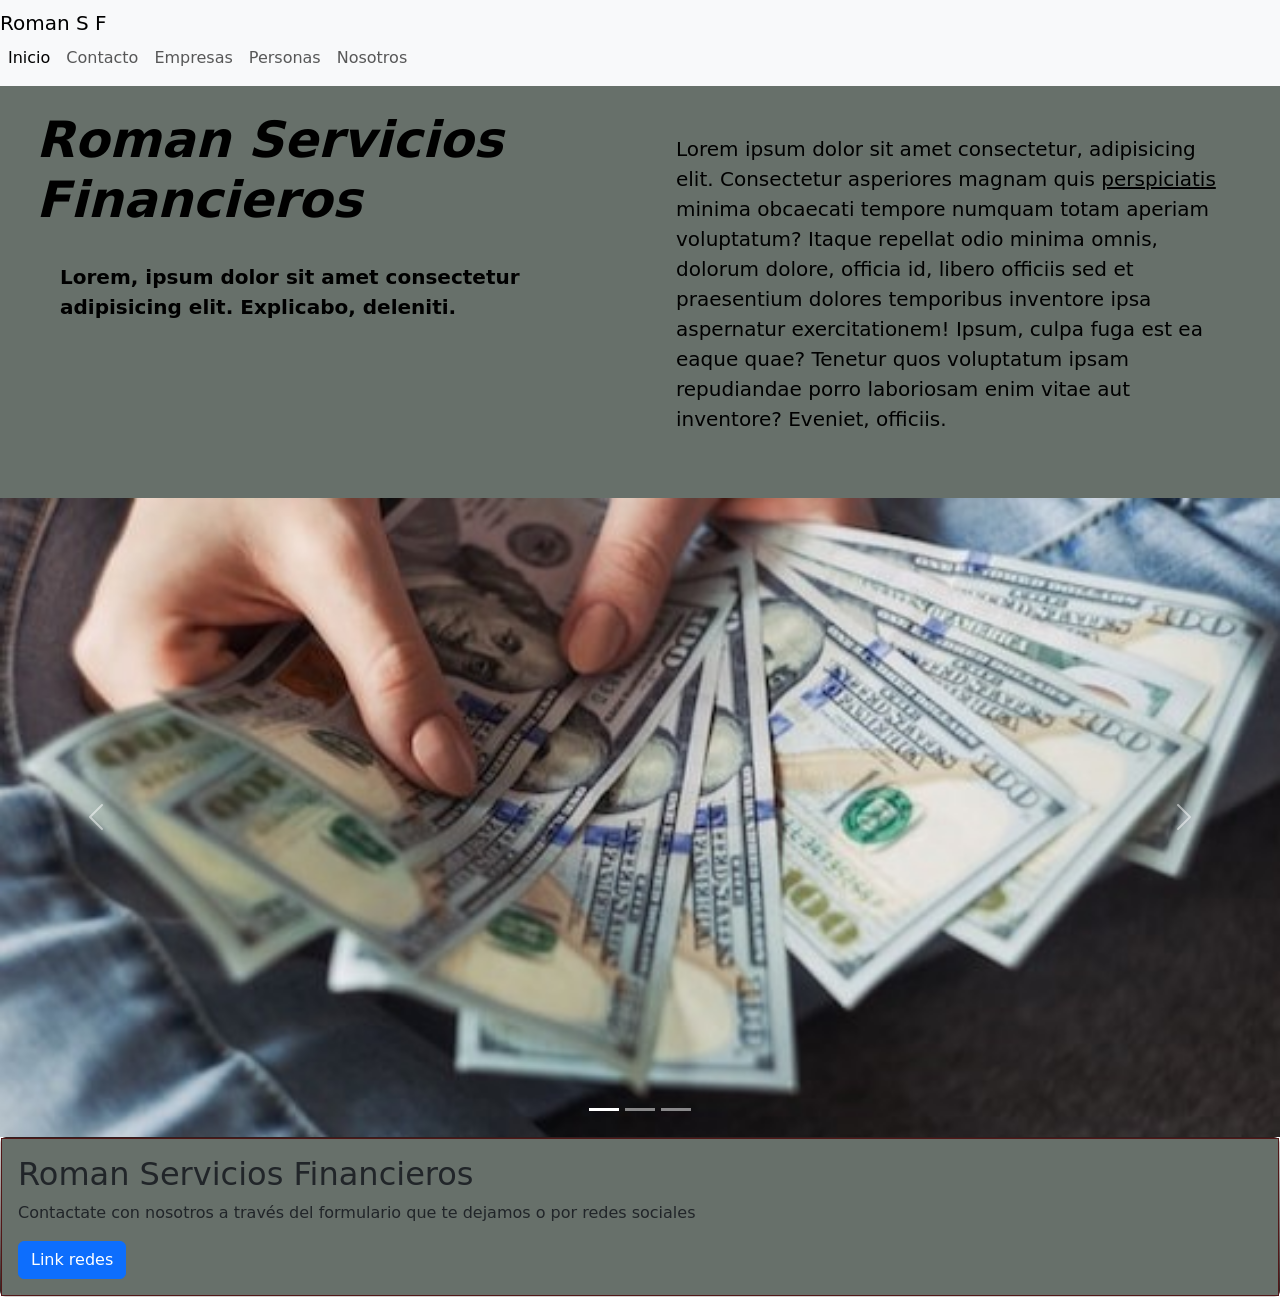
==== index.html @ 71053c12 "Add files via upload" ====
<!DOCTYPE html>
<html lang="en">
  <head>
    <meta charset="UTF-8" />
    <meta http-equiv="X-UA-Compatible" content="IE=edge" />
    <meta name="viewport" content="width=device-width, initial-scale=1.0" />
    <link rel="stylesheet" href="./css/style.css" />
    <link
      rel="shortcut icon"
      href="Icono/empresa (1).png"
      type="image/x-icon"
    />
    <meta
      name="description"
      content="Somos una organización que brinda asesoramiento en materia de finanzas, ayudando a nuestros clientes a lograr el mayor rendimiento para su dinero"
    />
    <meta
      name="keywords"
      content="servicios financieros, asesoramiento, finanzas, dividendos, fondos de inversión, renta"
    />
    <!-- CSS only -->
    <link
      href="https://cdn.jsdelivr.net/npm/bootstrap@5.2.0/dist/css/bootstrap.min.css"
      rel="stylesheet"
      integrity="sha384-gH2yIJqKdNHPEq0n4Mqa/HGKIhSkIHeL5AyhkYV8i59U5AR6csBvApHHNl/vI1Bx"
      crossorigin="anonymous"
    />

    <title>Roman Servicios Financieros-Inicio</title>
  </head>
  <body>
    <header>
      <nav class="navbar navbar-expand-lg bg-light">
        <div class="container-fluid1">
          <a class="navbar-brand" href="index.html">Roman S F</a>
          <button
            class="navbar-toggler"
            type="button"
            data-bs-toggle="collapse"
            data-bs-target="#navbarNav"
            aria-controls="navbarNav"
            aria-expanded="false"
            aria-label="Toggle navigation"
          >
            <span class="navbar-toggler-icon"></span>
          </button>
          <div class="collapse navbar-collapse" id="navbarNav">
            <ul class="navbar-nav">
              <li class="nav-item">
                <a class="nav-link active" aria-current="page" href="index.html"
                  >Inicio</a
                >
              </li>
              <li class="nav-item">
                <a class="nav-link" href="pages/contacto.html">Contacto</a>
              </li>
              <li class="nav-item">
                <a class="nav-link" href="pages/empresas.html">Empresas</a>
              </li>
              <li class="nav-item">
                <a class="nav-link" href="pages/personas.html">Personas</a>
              </li>
              <li class="nav-item">
                <a class="nav-link" href="pages/nosotros.html">Nosotros</a>
              </li>
            </ul>
          </div>
        </div>
      </nav>
    </header>
    <main>
      <section class="principal">
        <div class="container-fluid">
          <div class="row">
            <div class="col-sm">
              <h1 class="tit"><strong>Roman Servicios Financieros</strong></h1>
              <p class="parrafoIndex">
                <strong>
                  Lorem, ipsum dolor sit amet consectetur adipisicing elit.
                  Explicabo, deleniti.
                </strong>
              </p>
            </div>
            <div class="col-sm">
              <p class="parrafoDos">
                Lorem ipsum dolor sit amet consectetur, adipisicing elit.
                Consectetur asperiores magnam quis <u>perspiciatis</u> minima
                obcaecati tempore numquam totam aperiam voluptatum? Itaque
                repellat odio minima omnis, dolorum dolore, officia id, libero
                officiis sed et praesentium dolores temporibus inventore ipsa
                aspernatur exercitationem! Ipsum, culpa fuga est ea eaque quae?
                Tenetur quos voluptatum ipsam repudiandae porro laboriosam enim
                vitae aut inventore? Eveniet, officiis.
              </p>
            </div>
          </div>
        </div>
      </section>
      <div
        id="carouselExampleIndicators"
        class="carousel slide"
        data-bs-ride="true"
      >
        <div class="carousel-indicators">
          <button
            type="button"
            data-bs-target="#carouselExampleIndicators"
            data-bs-slide-to="0"
            class="active"
            aria-current="true"
            aria-label="Slide 1"
          ></button>
          <button
            type="button"
            data-bs-target="#carouselExampleIndicators"
            data-bs-slide-to="1"
            aria-label="Slide 2"
          ></button>
          <button
            type="button"
            data-bs-target="#carouselExampleIndicators"
            data-bs-slide-to="2"
            aria-label="Slide 3"
          ></button>
        </div>
        <div class="carousel-inner">
          <div class="carousel-item active">
            <img
              src="./imagenes/Dolares reducido.jpg"
              class="d-block w-100"
              alt="..."
            />
          </div>
          <div class="carousel-item">
            <img
              src="./imagenes/imagen 4 proyecto.jpg"
              class="d-block w-100"
              alt="..."
            />
          </div>
          <div class="carousel-item">
            <img
              src="./imagenes/imagen 3 proyecto .jpg"
              class="d-block w-100"
              alt="..."
            />
          </div>
        </div>
        <button
          class="carousel-control-prev"
          type="button"
          data-bs-target="#carouselExampleIndicators"
          data-bs-slide="prev"
        >
          <span class="carousel-control-prev-icon" aria-hidden="true"></span>
          <span class="visually-hidden">Previous</span>
        </button>
        <button
          class="carousel-control-next"
          type="button"
          data-bs-target="#carouselExampleIndicators"
          data-bs-slide="next"
        >
          <span class="carousel-control-next-icon" aria-hidden="true"></span>
          <span class="visually-hidden">Next</span>
        </button>
      </div>
    </main>
    <footer>
      <div class="card">
        <div class="card-body">
          <h2 class="card-title">Roman Servicios Financieros</h2>
          <p class="card-text">
            Contactate con nosotros a través del formulario que te dejamos o por
            redes sociales
          </p>
          <a href="#" class="btn btn-primary">Link redes</a>
        </div>
      </div>
    </footer>
    <!-- JavaScript Bundle with Popper -->
    <script
      src="https://cdn.jsdelivr.net/npm/bootstrap@5.2.0/dist/js/bootstrap.bundle.min.js"
      integrity="sha384-A3rJD856KowSb7dwlZdYEkO39Gagi7vIsF0jrRAoQmDKKtQBHUuLZ9AsSv4jD4Xa"
      crossorigin="anonymous"
    ></script>
  </body>
</html>
---- css/style.css ----
* {
  margin: 0;
  padding: 0;
  box-sizing: border-box;
}

main {
  font-size: 20px;
  color: white;
  /* background: center/cover no-repeat url(../imagenes/img9.jpg); */
}
main .container-fluid {
  height: auto;
  width: auto;
  transition: all 4s;
  background-color: #67706a;
}
main .principal {
  padding: 1.5rem;
  color: black;
  width: 100%;
  background-color: #67706a;
}
main h1 {
  font-size: 50px;
  font-style: italic;
}
main p {
  padding: 1.5rem;
  color: black;
}
main .lead, main .tel {
  font-style: none;
  font-size: 22px;
}
main .parrafoIndex {
  display: flex;
  justify-content: flex-start;
}
main .parrafoDos {
  color: black;
  order: 3;
}

footer {
  color: rgb(47, 47, 95);
  display: flex;
  justify-content: center;
}
footer .card {
  background-image: linear-gradient(white, rgb(57, 36, 36));
  width: 100%;
}
footer .card-body {
  background-color: #67706a;
  border: 1px solid rgb(82, 23, 23);
}
footer .card-body:hover {
  color: black;
}

main .lead, main .tel {
  color: White;
}
main .tel {
  display: flex;
  justify-content: flex-end;
  align-items: flex-end;
  font-size: 20px;
}

.container-fluid .tituloSector display-2 {
  color: white;
  margin-top: 2rem;
  text-decoration: underline;
  display: flex;
  flex-direction: row;
  align-self: flex-start;
  transform: translate(600px, -10px);
  width: auto;
  height: auto;
}
.container-fluid .table table-dark table-striped {
  margin-top: 2rem;
  max-width: 70%;
  border: 4px double white;
  transform: translate(150px, -15px);
}
.container-fluid .containerA {
  display: flex;
}

main .imagenPersonas {
  margin-left: 30%;
  margin-top: 0.5rem;
}
main .nuestraPropuesta {
  font-size: 1.25rem;
  text-align: center;
}
main .card-title {
  color: black;
  font-size: 25px;
}
main .container {
  display: flex;
  flex-wrap: wrap;
}
main .card {
  display: flex;
  margin: 6rem;
  overflow: hidden;
}
main .card-text {
  color: aliceblue;
}

/*# sourceMappingURL=style.css.map */
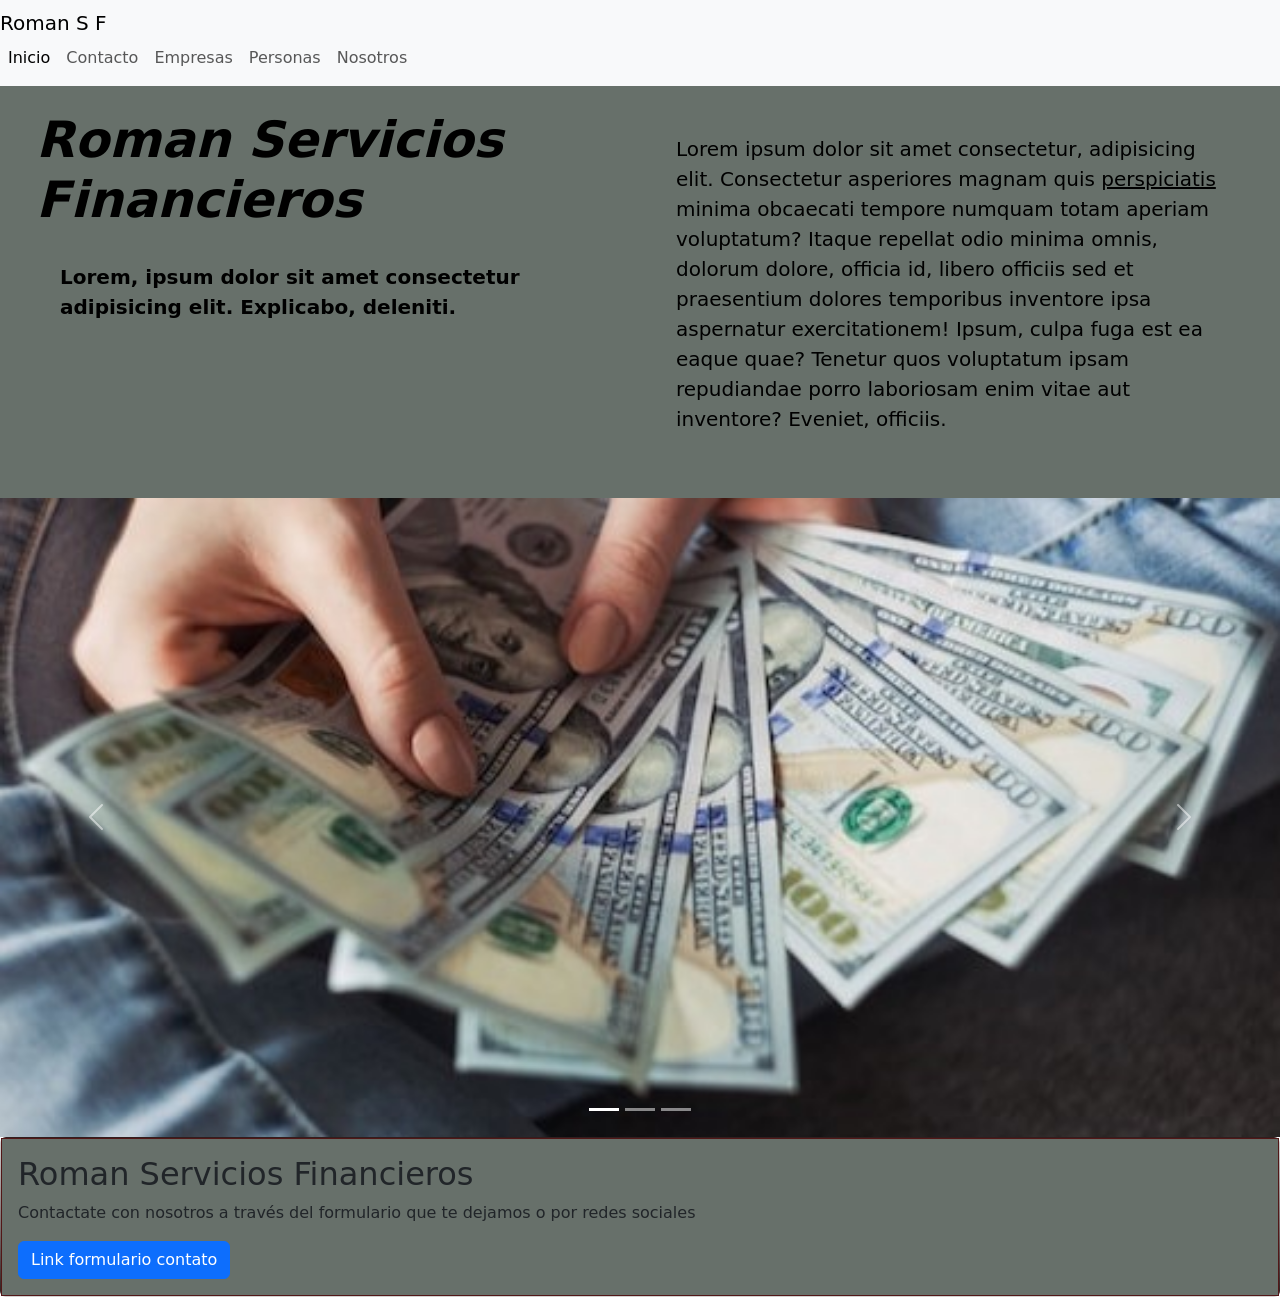
==== commit da32385f: "Add files via upload" ====
--- a/index.html
+++ b/index.html
@@ -174,7 +174,9 @@
             Contactate con nosotros a través del formulario que te dejamos o por
             redes sociales
           </p>
-          <a href="#" class="btn btn-primary">Link redes</a>
+          <a href="./pages/contacto.html" class="btn btn-primary"
+            >Link formulario contato</a
+          >
         </div>
       </div>
     </footer>
--- a/css/style.css
+++ b/css/style.css
@@ -7,13 +7,6 @@
 main {
   font-size: 20px;
   color: white;
-  /* background: center/cover no-repeat url(../imagenes/img9.jpg); */
-}
-main .container-fluid {
-  height: auto;
-  width: auto;
-  transition: all 4s;
-  background-color: #67706a;
 }
 main .principal {
   padding: 1.5rem;
@@ -29,14 +22,11 @@
   padding: 1.5rem;
   color: black;
 }
-main .lead, main .tel {
-  font-style: none;
-  font-size: 22px;
+main .parrafoDos {
+  color: black;
+  order: 3;
 }
-main .parrafoIndex {
-  display: flex;
-  justify-content: flex-start;
-}
+
 main .parrafoDos {
   color: black;
   order: 3;
@@ -60,47 +50,36 @@
 }
 
 main .lead, main .tel {
-  color: White;
+  font-style: none;
+  font-size: 22px;
+  color: white;
 }
 main .tel {
   display: flex;
-  justify-content: flex-end;
+  justify-content: center;
   align-items: flex-end;
   font-size: 20px;
 }
 
-.container-fluid .tituloSector display-2 {
+main .tituloSector display-2 {
   color: white;
-  margin-top: 2rem;
+  margin-top: 4rem;
   text-decoration: underline;
   display: flex;
   flex-direction: row;
   align-self: flex-start;
-  transform: translate(600px, -10px);
+  transform: translate(400px, -10px);
   width: auto;
   height: auto;
+  font-size: 10vh;
 }
-.container-fluid .table table-dark table-striped {
-  margin-top: 2rem;
-  max-width: 70%;
-  border: 4px double white;
-  transform: translate(150px, -15px);
-}
-.container-fluid .containerA {
+main .containerA {
   display: flex;
 }
 
-main .imagenPersonas {
-  margin-left: 30%;
-  margin-top: 0.5rem;
-}
-main .nuestraPropuesta {
-  font-size: 1.25rem;
-  text-align: center;
-}
 main .card-title {
   color: black;
-  font-size: 25px;
+  font-size: 30px;
 }
 main .container {
   display: flex;
@@ -108,7 +87,6 @@
 }
 main .card {
   display: flex;
-  margin: 6rem;
   overflow: hidden;
 }
 main .card-text {
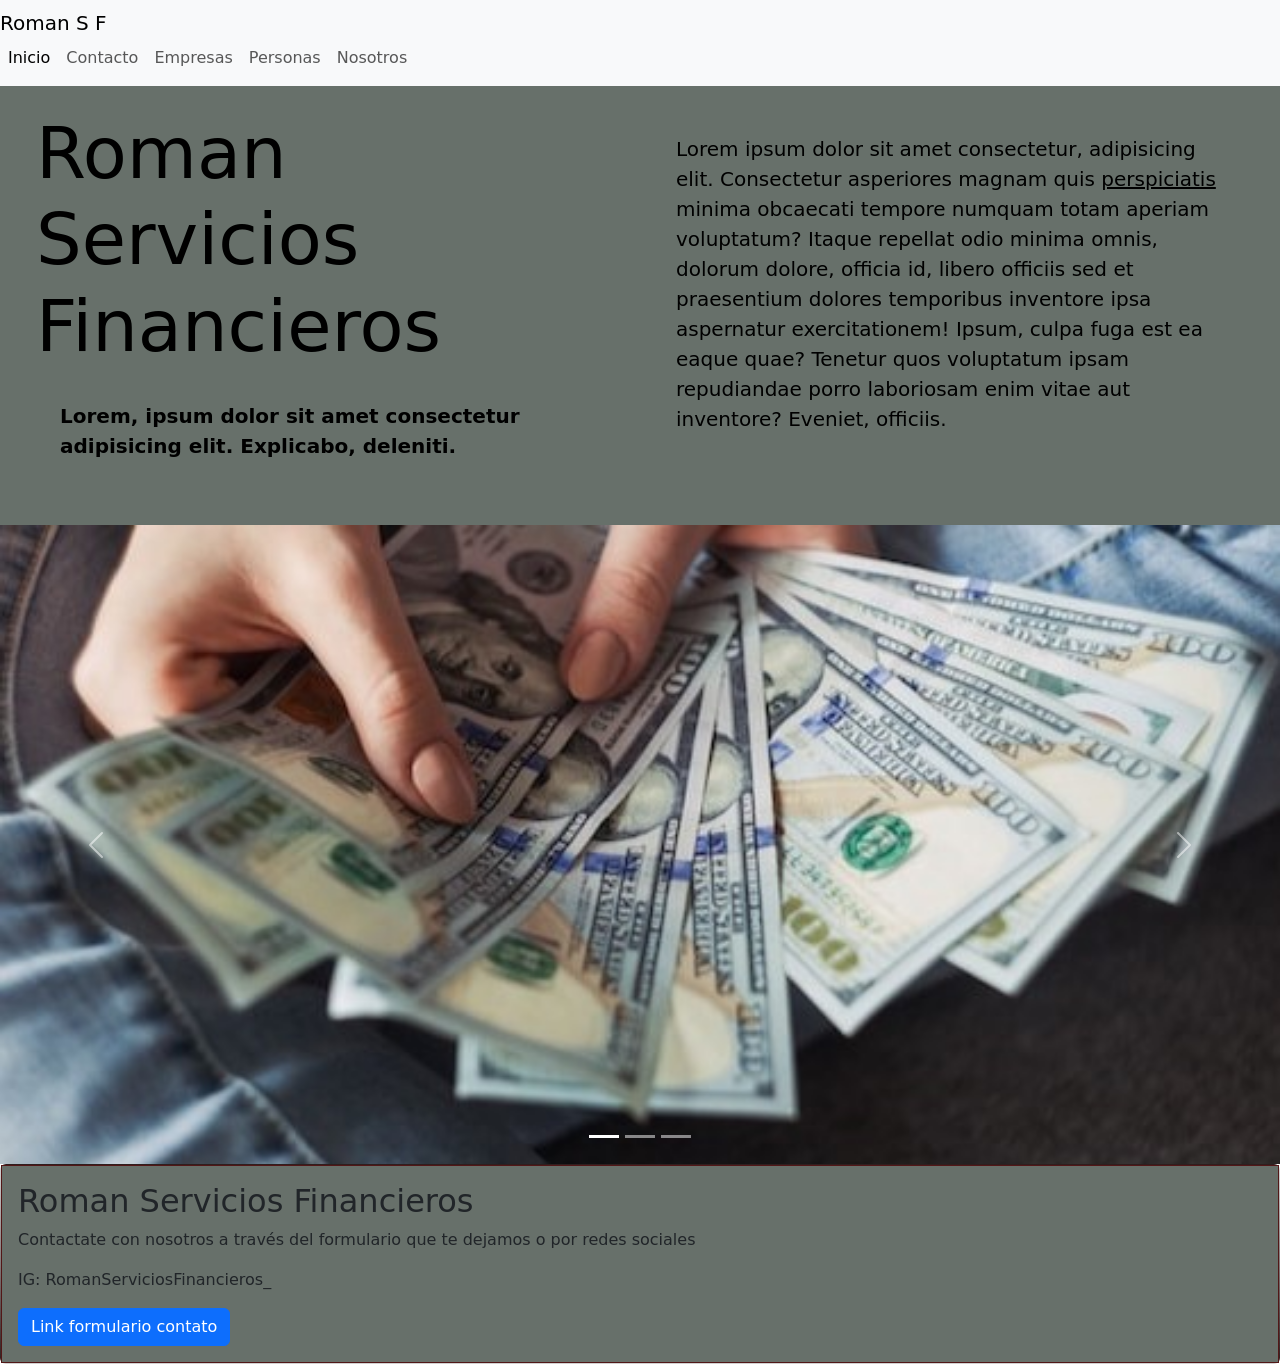
==== commit 2085de55: "Add files via upload" ====
--- a/index.html
+++ b/index.html
@@ -73,7 +73,9 @@
         <div class="container-fluid">
           <div class="row">
             <div class="col-sm">
-              <h1 class="tit"><strong>Roman Servicios Financieros</strong></h1>
+              <h1 class="display-2">
+                <strong>Roman Servicios Financieros</strong>
+              </h1>
               <p class="parrafoIndex">
                 <strong>
                   Lorem, ipsum dolor sit amet consectetur adipisicing elit.
@@ -174,6 +176,7 @@
             Contactate con nosotros a través del formulario que te dejamos o por
             redes sociales
           </p>
+          <p>IG: RomanServiciosFinancieros_</p>
           <a href="./pages/contacto.html" class="btn btn-primary"
             >Link formulario contato</a
           >
--- a/css/style.css
+++ b/css/style.css
@@ -14,17 +14,14 @@
   width: 100%;
   background-color: #67706a;
 }
-main h1 {
-  font-size: 50px;
-  font-style: italic;
-}
 main p {
   padding: 1.5rem;
   color: black;
 }
-main .parrafoDos {
-  color: black;
-  order: 3;
+@media (max-width: 400px) {
+  main .principal {
+    background-color: azure;
+  }
 }
 
 main .parrafoDos {
@@ -85,9 +82,14 @@
   display: flex;
   flex-wrap: wrap;
 }
+main .personas {
+  display: flex;
+  justify-content: center;
+}
 main .card {
   display: flex;
   overflow: hidden;
+  margin: 1rem;
 }
 main .card-text {
   color: aliceblue;
